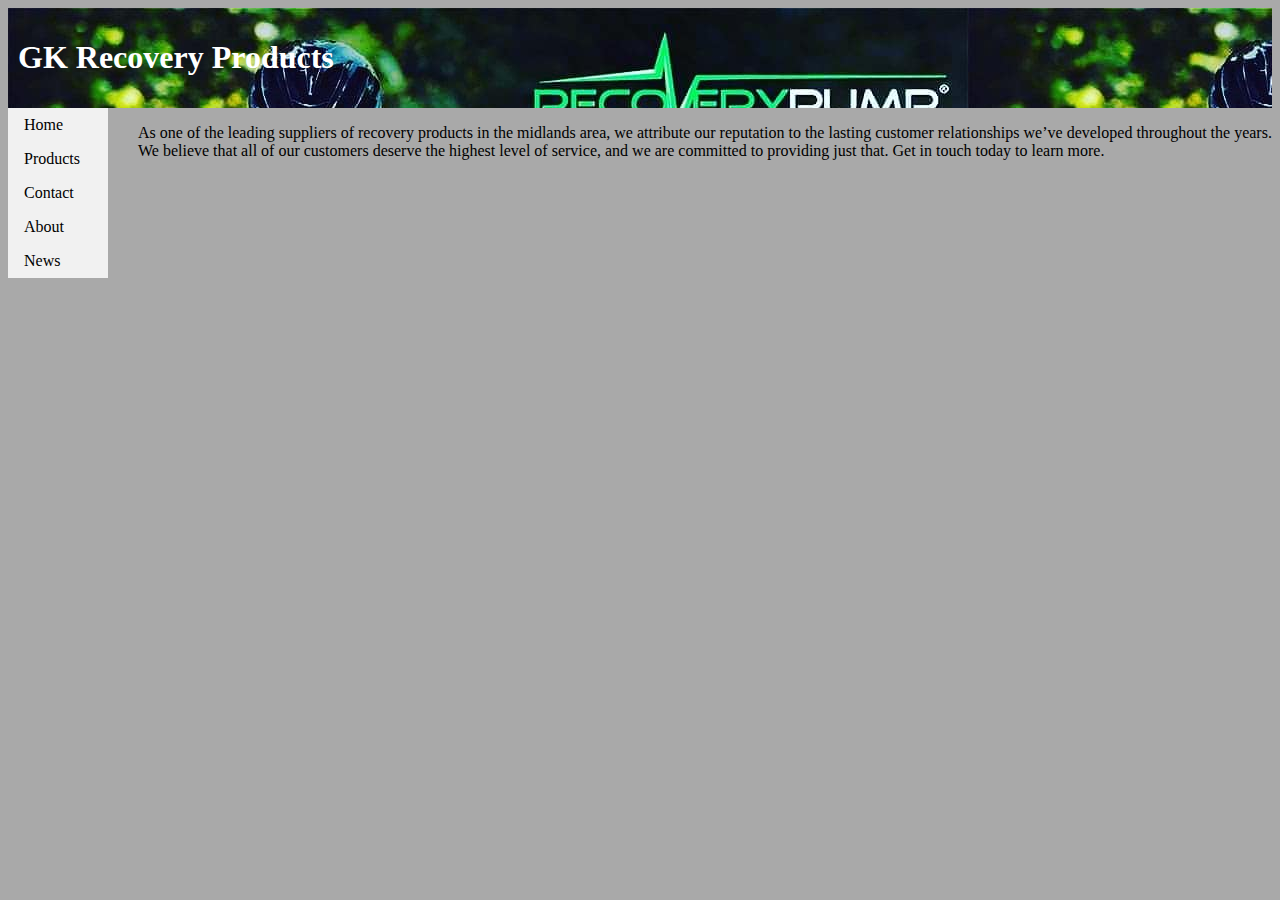
==== about.html @ fa81dd06 "initial files" ====
<!DOCTYPE html>
<html>
	<head>
		<title>About us</title>
		<link rel="stylesheet" type="text/css" href="Styles.css">
	</head>
	<body id="body" onload="MenuAndHeader()">
		<div id="main">
			<p>
				As one of the leading suppliers of recovery products  in the midlands area, we attribute our reputation to the lasting customer relationships we’ve developed throughout the years. We believe that all of our customers deserve the highest level of service, and we are committed to providing just that. Get in touch today to learn more.
			</p>
		</div>
	</body>
	<script type="text/javascript" src=Script.js></script>
</html>
---- Styles.css ----
body {
	background-color: #A9A9A9;
}

p {
	color: black;
}

div {
	margin-left: 130px;
}
header {
	background-image:url("images/Recovery.jpg");
	padding: 10px;
	color: white;
}

#menu {
  list-style-type: none;
  margin: 0;
  padding: 0;
  width: 100px;
  background-color: #f1f1f1;
  position: absolute;
}

#link{
  display: block;
  color: #000;
  padding: 8px 16px;
  text-decoration: none;
}

/* Change the link color on hover */
#link:hover {
  background-color: #555;
  color: white;
}
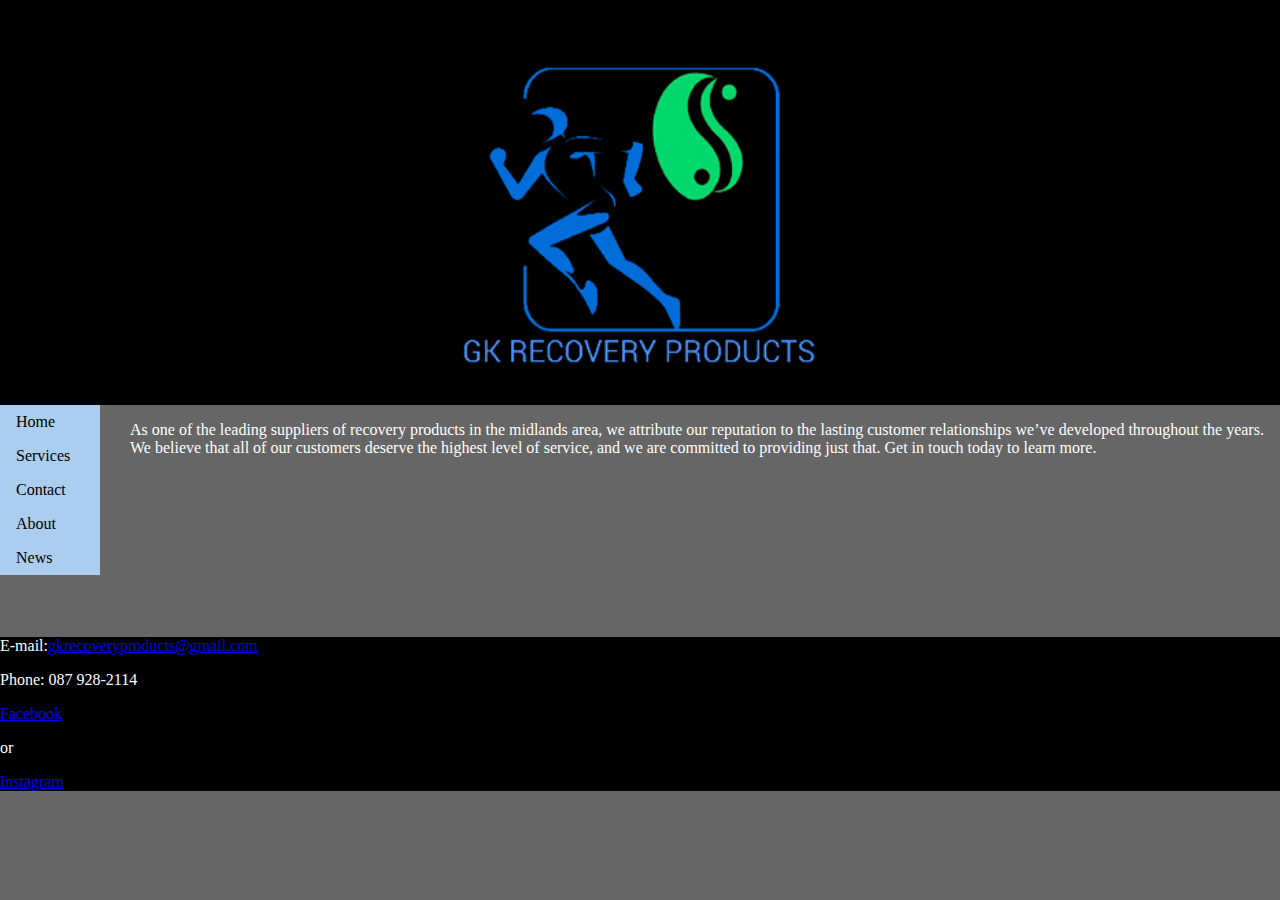
==== commit 774c96a2: "upddate about" ====
--- a/about.html
+++ b/about.html
@@ -3,6 +3,7 @@
 	<head>
 		<title>About us</title>
 		<link rel="stylesheet" type="text/css" href="Styles.css">
+		<meta  name="viewport" content="width=device-width,initial-scale=1.0">
 	</head>
 	<body id="body" onload="MenuAndHeader()">
 		<div id="main">
@@ -12,4 +13,4 @@
 		</div>
 	</body>
 	<script type="text/javascript" src=Script.js></script>
-</html>+</html>
--- a/Styles.css
+++ b/Styles.css
@@ -1,26 +1,52 @@
-body {
-	background-color: #A9A9A9;
+html,body {
+	margin: 0;
+	height: 100%;
+	width: 100%;
+    background-color: #666;
 }
 
 p {
-	color: black;
+	color: #FFF;
 }
 
-div {
-	margin-left: 130px;
-}
-header {
-	background-image:url("images/Recovery.jpg");
-	padding: 10px;
-	color: white;
+img {
+	background-color: #000;
+	width: 100%;
 }
 
+/*div element that main page content is contained within */
+#main {
+	margin-left: 130px;
+	min-height: 200px;
+}
+
+header {
+	background-color: black;
+	background-image: url("images/Header.png");
+	background-repeat: repeat-y;
+	background-size: 30% 100%;
+	background-position: 50%;
+	height:45%;
+	width:100%;
+}
+
+footer {
+	background-color: black;
+	color: white;
+	width: 100%;
+}
+
+ul {
+	color:#FFF;
+}
+
+/* menu and link editing vertical menu on side*/
 #menu {
   list-style-type: none;
   margin: 0;
   padding: 0;
   width: 100px;
-  background-color: #f1f1f1;
+  background-color: #ABCDEF;
   position: absolute;
 }
 
@@ -33,6 +59,6 @@
 
 /* Change the link color on hover */
 #link:hover {
-  background-color: #555;
+  background-color: #000;
   color: white;
-}+}
